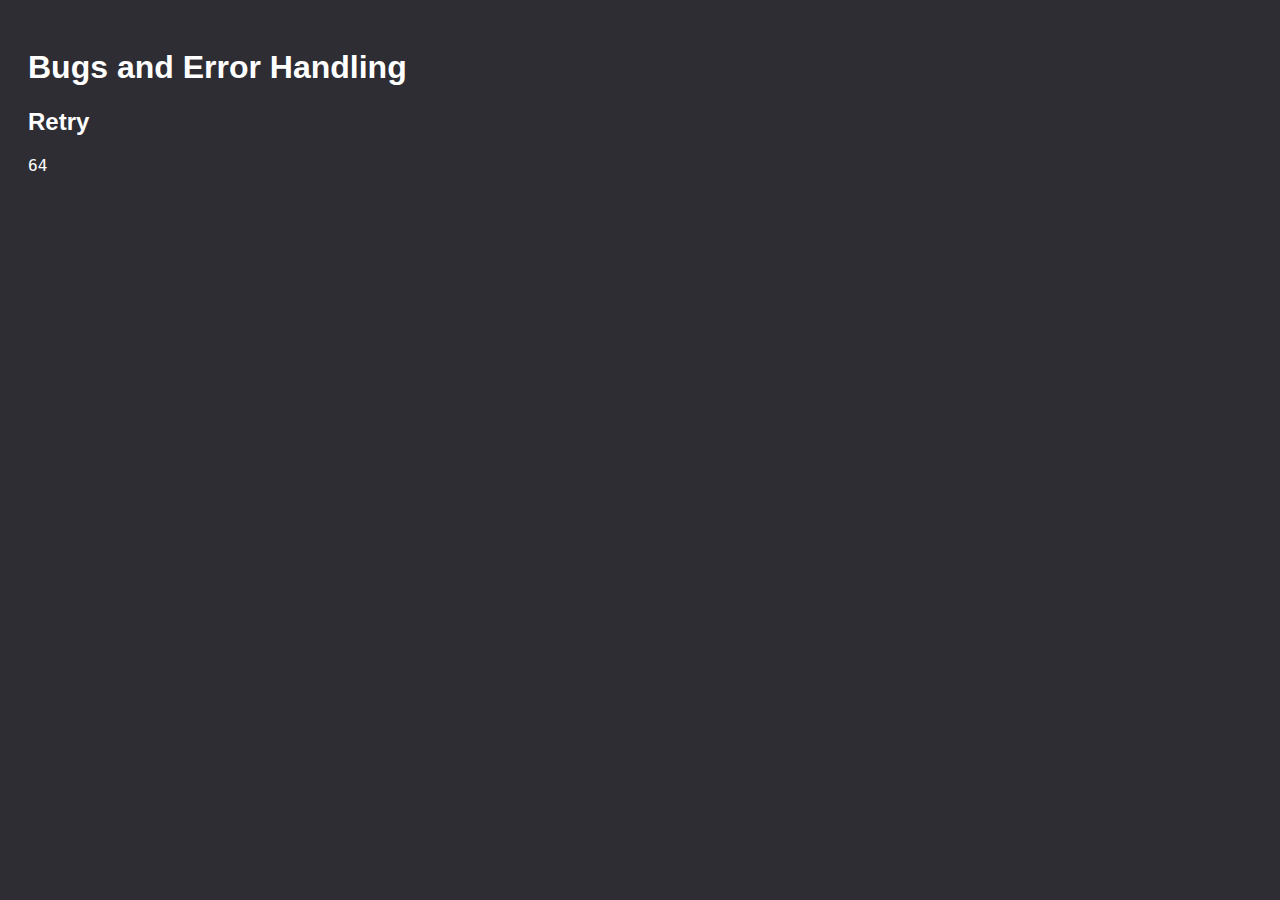
==== bugs_and_error_handling/index.html @ c527a3a4 "Complete exercise 1, chapter 8." ====
<!DOCTYPE html>
<html>
<head>
    <title>Bugs and Error Handling</title>
    <style>
        body {
            background: #2d2d33;
            font-family: arial, sans-serif;
            font-size: 16px;
            color: #fff;
        }
        .wrap {
            padding: 20px;
        }
        p {
            margin: 1px 0;
        }
    </style>
</head>
<body>
<div class="wrap">
    <div class="container">
        <h1>Bugs and Error Handling</h1>
        <div class="container__result"></div>
    </div>
</div>
<script src="retry.js"></script>
</body>
</html>
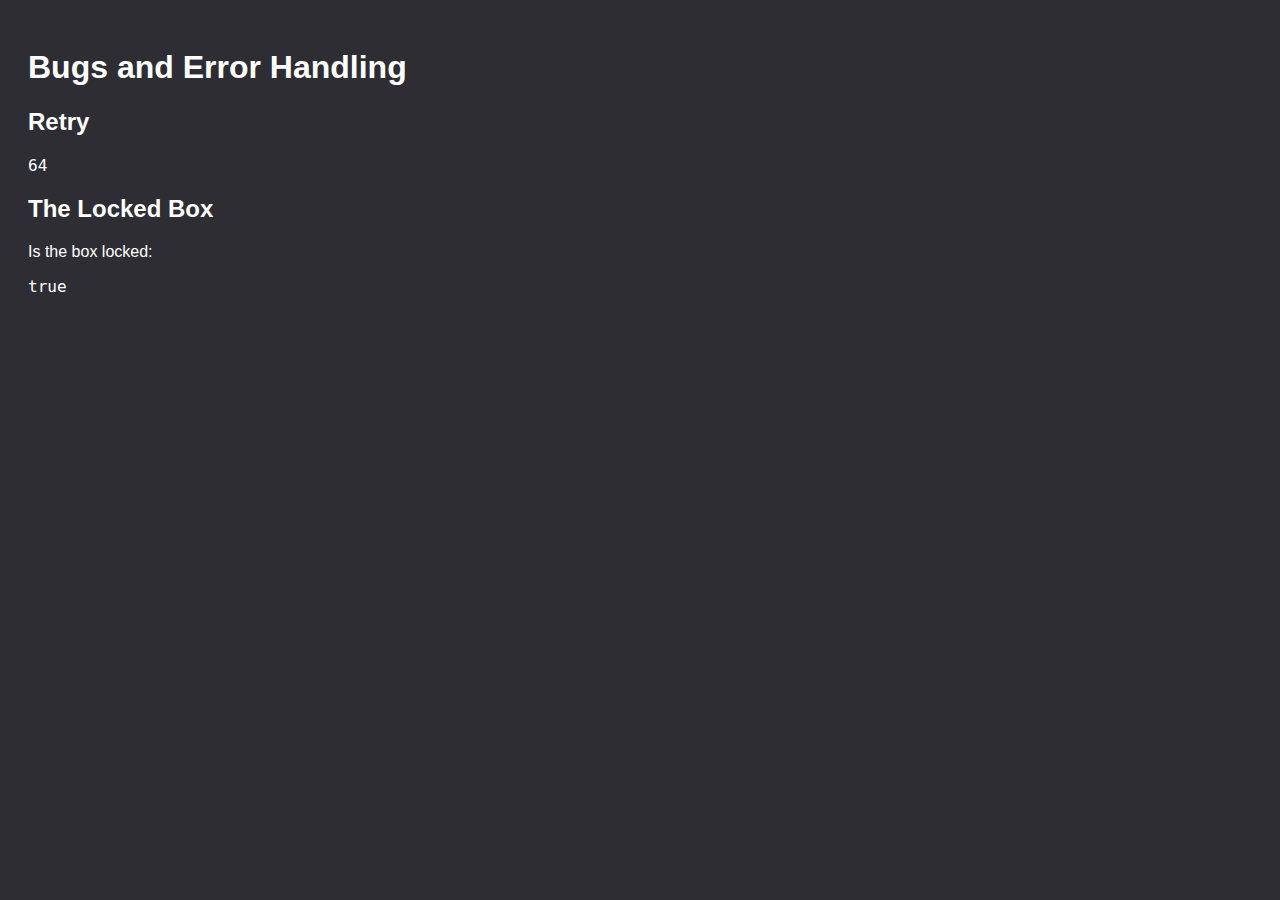
==== commit 52ebab7e: "Complete exercise 2, chapter 8." ====
--- a/bugs_and_error_handling/index.html
+++ b/bugs_and_error_handling/index.html
@@ -25,5 +25,6 @@
     </div>
 </div>
 <script src="retry.js"></script>
+<script src="theLockedBox.js"></script>
 </body>
 </html>